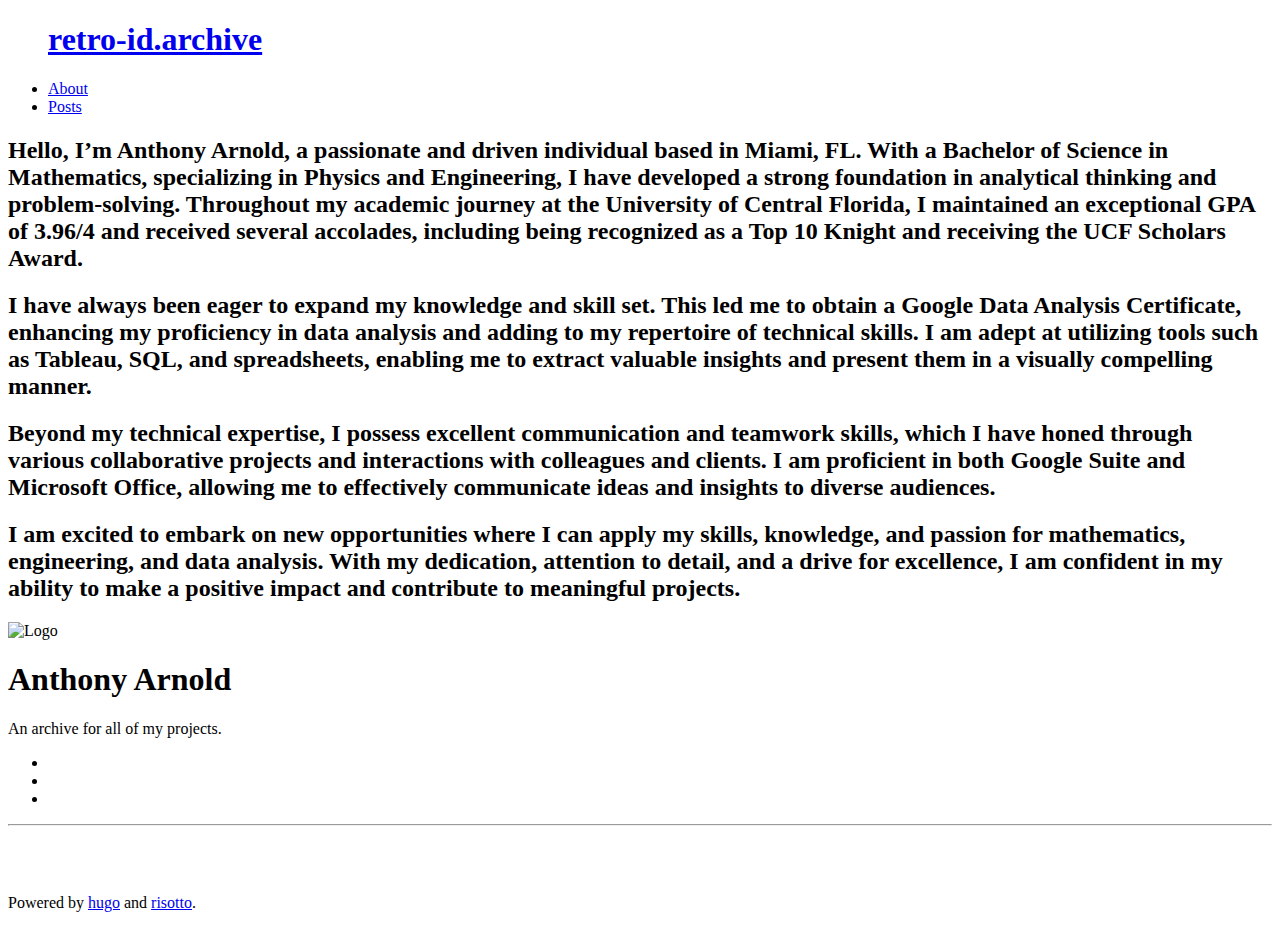
==== about/index.html @ 654d39c7 "Add files via upload" ====
<!DOCTYPE html>
<html lang="en">

    <head><title>retro-id.archive</title>
<meta name="description" content="An archive for all of my projects.">

<meta name="viewport" content="width=device-width, initial-scale=1">
<meta charset="UTF-8"/>



<link rel="stylesheet" href="https://cdnjs.cloudflare.com/ajax/libs/font-awesome/6.1.2/css/all.min.css" integrity="sha512-1sCRPdkRXhBV2PBLUdRb4tMg1w2YPf37qatUFeS7zlBy7jJI8Lf4VHwWfZZfpXtYSLy85pkm9GaYVYMfw5BC1A==" crossorigin="anonymous" />


<link rel="stylesheet" href="https://cdnjs.cloudflare.com/ajax/libs/academicons/1.9.1/css/academicons.min.css" integrity="sha512-b1ASx0WHgVFL5ZQhTgiPWX+68KjS38Jk87jg7pe+qC7q9YkEtFq0z7xCglv7qGIs/68d3mAp+StfC8WKC5SSAg==" crossorigin="anonymous" />


<link rel="stylesheet" href="https://arnoldant.github.io/website/css/palettes/base16-dark.css">
<link rel="stylesheet" href="https://arnoldant.github.io/website/css/risotto.css">
<link rel="stylesheet" href="https://arnoldant.github.io/website/css/custom.css">
</head>

    <body>
        <div class="page">

            <header class="page__header"><nav class="page__nav main-nav">
    <ul>
    <h1 class="page__logo"><a href="https://arnoldant.github.io/website" class="page__logo-inner">retro-id.archive</a></h1>
    
    
    <li class="main-nav__item"><a class="nav-main-item active" href="https://arnoldant.github.io/website/about/" title="">About</a></li>
    
    <li class="main-nav__item"><a class="nav-main-item" href="https://arnoldant.github.io/website/posts/" title="Posts">Posts</a></li>
    
    </ul>
</nav>

</header>

            <section class="page__body">
    <header class="content__header">
        <h1></h1>
    </header>
    
    <div class="content__body">
        <h2 id="[base64]">Hello, I&rsquo;m Anthony Arnold, a passionate and driven individual based in Miami, FL. With a Bachelor of Science in Mathematics, specializing in Physics and Engineering, I have developed a strong foundation in analytical thinking and problem-solving. Throughout my academic journey at the University of Central Florida, I maintained an exceptional GPA of 3.96/4 and received several accolades, including being recognized as a Top 10 Knight and receiving the UCF Scholars Award.</h2>
<h2 id="[base64]">I have always been eager to expand my knowledge and skill set. This led me to obtain a Google Data Analysis Certificate, enhancing my proficiency in data analysis and adding to my repertoire of technical skills. I am adept at utilizing tools such as Tableau, SQL, and spreadsheets, enabling me to extract valuable insights and present them in a visually compelling manner.</h2>
<h2 id="[base64]">Beyond my technical expertise, I possess excellent communication and teamwork skills, which I have honed through various collaborative projects and interactions with colleagues and clients. I am proficient in both Google Suite and Microsoft Office, allowing me to effectively communicate ideas and insights to diverse audiences.</h2>
<h2 id="[base64]">I am excited to embark on new opportunities where I can apply my skills, knowledge, and passion for mathematics, engineering, and data analysis. With my dedication, attention to detail, and a drive for excellence, I am confident in my ability to make a positive impact and contribute to meaningful projects.</h2>

    </div>
    <footer class="content__footer"></footer>

            </section>

            <section class="page__aside">
                <div class="aside__about">
<div class="aside__about">
    <img class="about__logo" src="https://arnoldant.github.io/website/images/IMG_1852.png" alt="Logo">
<h1 class="about__title">Anthony Arnold</h1>
<p class="about__description">An archive for all of my projects.</p>
</div>


<ul class="aside__social-links">
    
    <li>
        <a href="mailto:arnoldanthony310@gmail.com" rel="me" aria-label="Email" title="Email"><i class="fa-solid fa-envelope" aria-hidden="true"></i></a>&nbsp;
    </li>
    
    <li>
        <a href="https://github.com/arnoldant" rel="me" aria-label="GitHub" title="GitHub"><i class="fa-brands fa-github" aria-hidden="true"></i></a>&nbsp;
    </li>
    
    <li>
        <a href="https://public.tableau.com/app/profile/anthony.arnold" rel="me" aria-label="Tableau" title="Tableau"><i class="fa-solid fa-t" aria-hidden="true"></i></a>&nbsp;
    </li>
    
</ul>
</div>
                <hr>
                <div class="aside__content">
    
    

    

                </div>
            </section>

            <footer class="page__footer"><p>
    
    
    
    
    
    
      
        
      
    
      
    
    
    
</p>
<br /><br />
<p class="copyright"></p>
<p class="advertisement">Powered by <a href="https://gohugo.io/">hugo</a> and <a href="https://github.com/joeroe/risotto">risotto</a>.</p>
</footer>

        </div>
    </body>

</html>
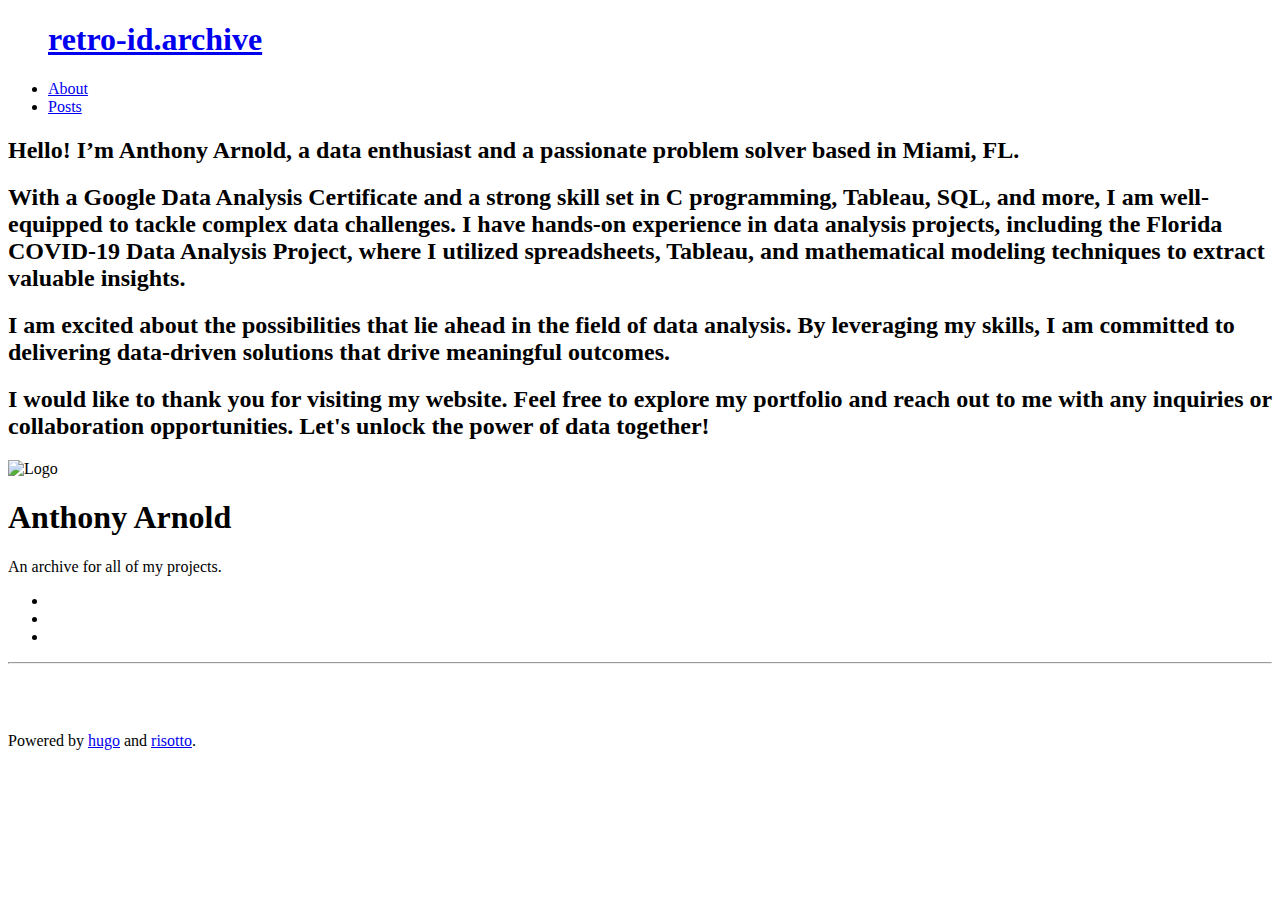
==== commit 8067ac13: "Update index.html" ====
--- a/about/index.html
+++ b/about/index.html
@@ -15,7 +15,7 @@
 <link rel="stylesheet" href="https://cdnjs.cloudflare.com/ajax/libs/academicons/1.9.1/css/academicons.min.css" integrity="sha512-b1ASx0WHgVFL5ZQhTgiPWX+68KjS38Jk87jg7pe+qC7q9YkEtFq0z7xCglv7qGIs/68d3mAp+StfC8WKC5SSAg==" crossorigin="anonymous" />
 
 
-<link rel="stylesheet" href="https://arnoldant.github.io/website/css/palettes/base16-dark.css">
+<link rel="stylesheet" href="https://arnoldant.github.io/website/css/palettes/tokyo-night-dark.css">
 <link rel="stylesheet" href="https://arnoldant.github.io/website/css/risotto.css">
 <link rel="stylesheet" href="https://arnoldant.github.io/website/css/custom.css">
 </head>
@@ -43,10 +43,10 @@
     </header>
     
     <div class="content__body">
-        <h2 id="[base64]">Hello, I&rsquo;m Anthony Arnold, a passionate and driven individual based in Miami, FL. With a Bachelor of Science in Mathematics, specializing in Physics and Engineering, I have developed a strong foundation in analytical thinking and problem-solving. Throughout my academic journey at the University of Central Florida, I maintained an exceptional GPA of 3.96/4 and received several accolades, including being recognized as a Top 10 Knight and receiving the UCF Scholars Award.</h2>
-<h2 id="[base64]">I have always been eager to expand my knowledge and skill set. This led me to obtain a Google Data Analysis Certificate, enhancing my proficiency in data analysis and adding to my repertoire of technical skills. I am adept at utilizing tools such as Tableau, SQL, and spreadsheets, enabling me to extract valuable insights and present them in a visually compelling manner.</h2>
-<h2 id="[base64]">Beyond my technical expertise, I possess excellent communication and teamwork skills, which I have honed through various collaborative projects and interactions with colleagues and clients. I am proficient in both Google Suite and Microsoft Office, allowing me to effectively communicate ideas and insights to diverse audiences.</h2>
-<h2 id="[base64]">I am excited to embark on new opportunities where I can apply my skills, knowledge, and passion for mathematics, engineering, and data analysis. With my dedication, attention to detail, and a drive for excellence, I am confident in my ability to make a positive impact and contribute to meaningful projects.</h2>
+        <h2>Hello! I&rsquo;m Anthony Arnold, a data enthusiast and a passionate problem solver based in Miami, FL.</h2>
+<h2>With a Google Data Analysis Certificate and a strong skill set in C programming, Tableau, SQL, and more, I am well-equipped to tackle complex data challenges. I have hands-on experience in data analysis projects, including the Florida COVID-19 Data Analysis Project, where I utilized spreadsheets, Tableau, and mathematical modeling techniques to extract valuable insights.</h2>
+<h2>I am excited about the possibilities that lie ahead in the field of data analysis. By leveraging my skills, I am committed to delivering data-driven solutions that drive meaningful outcomes.</h2>
+<h2>I would like to thank you for visiting my website. Feel free to explore my portfolio and reach out to me with any inquiries or collaboration opportunities. Let's unlock the power of data together!</h2>
 
     </div>
     <footer class="content__footer"></footer>
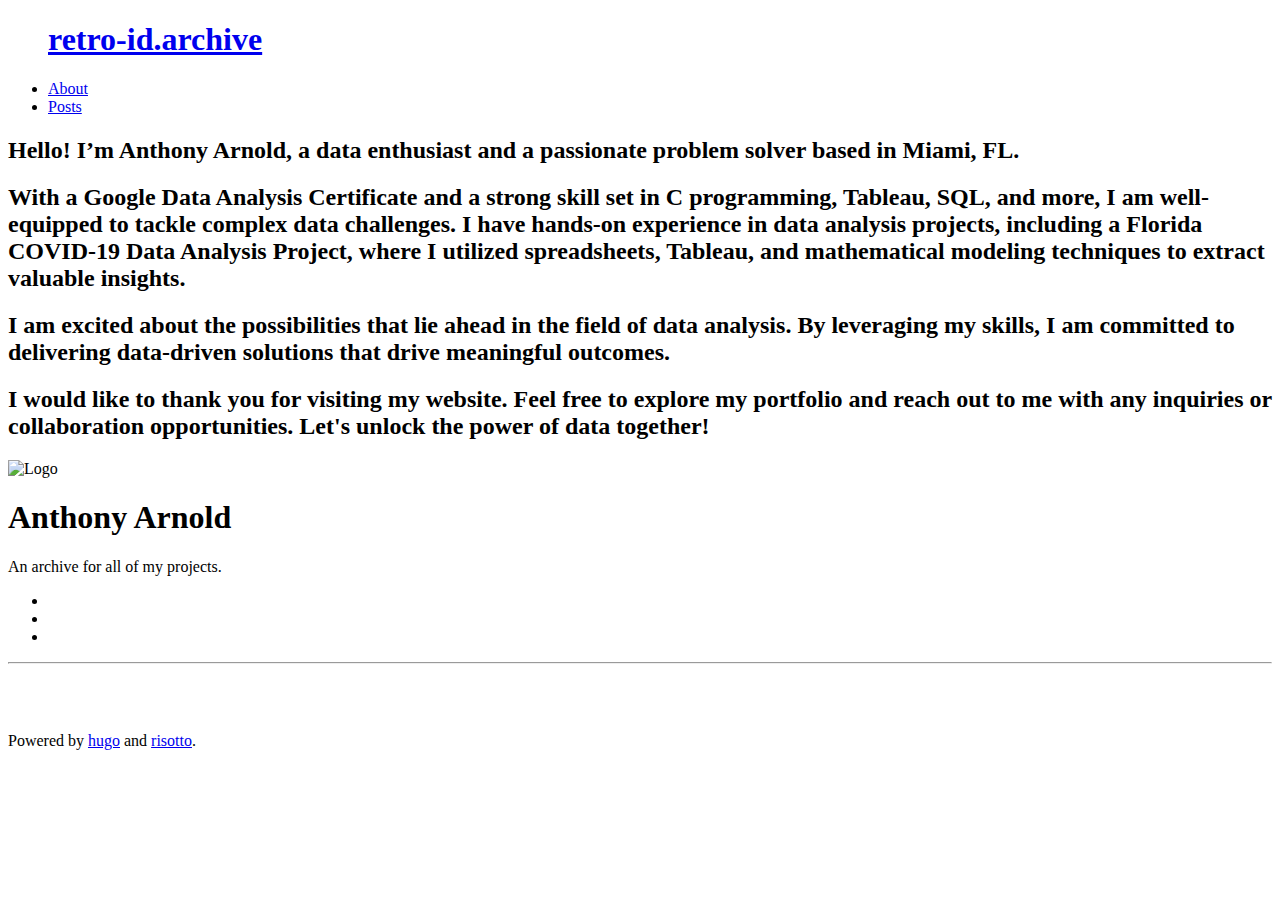
==== commit 3ee9b96a: "New Post" ====
--- a/about/index.html
+++ b/about/index.html
@@ -44,7 +44,7 @@
     
     <div class="content__body">
         <h2>Hello! I&rsquo;m Anthony Arnold, a data enthusiast and a passionate problem solver based in Miami, FL.</h2>
-<h2>With a Google Data Analysis Certificate and a strong skill set in C programming, Tableau, SQL, and more, I am well-equipped to tackle complex data challenges. I have hands-on experience in data analysis projects, including the Florida COVID-19 Data Analysis Project, where I utilized spreadsheets, Tableau, and mathematical modeling techniques to extract valuable insights.</h2>
+<h2>With a Google Data Analysis Certificate and a strong skill set in C programming, Tableau, SQL, and more, I am well-equipped to tackle complex data challenges. I have hands-on experience in data analysis projects, including a Florida COVID-19 Data Analysis Project, where I utilized spreadsheets, Tableau, and mathematical modeling techniques to extract valuable insights.</h2>
 <h2>I am excited about the possibilities that lie ahead in the field of data analysis. By leveraging my skills, I am committed to delivering data-driven solutions that drive meaningful outcomes.</h2>
 <h2>I would like to thank you for visiting my website. Feel free to explore my portfolio and reach out to me with any inquiries or collaboration opportunities. Let's unlock the power of data together!</h2>
 
@@ -91,18 +91,6 @@
             <footer class="page__footer"><p>
     
     
-    
-    
-    
-    
-      
-        
-      
-    
-      
-    
-    
-    
 </p>
 <br /><br />
 <p class="copyright"></p>
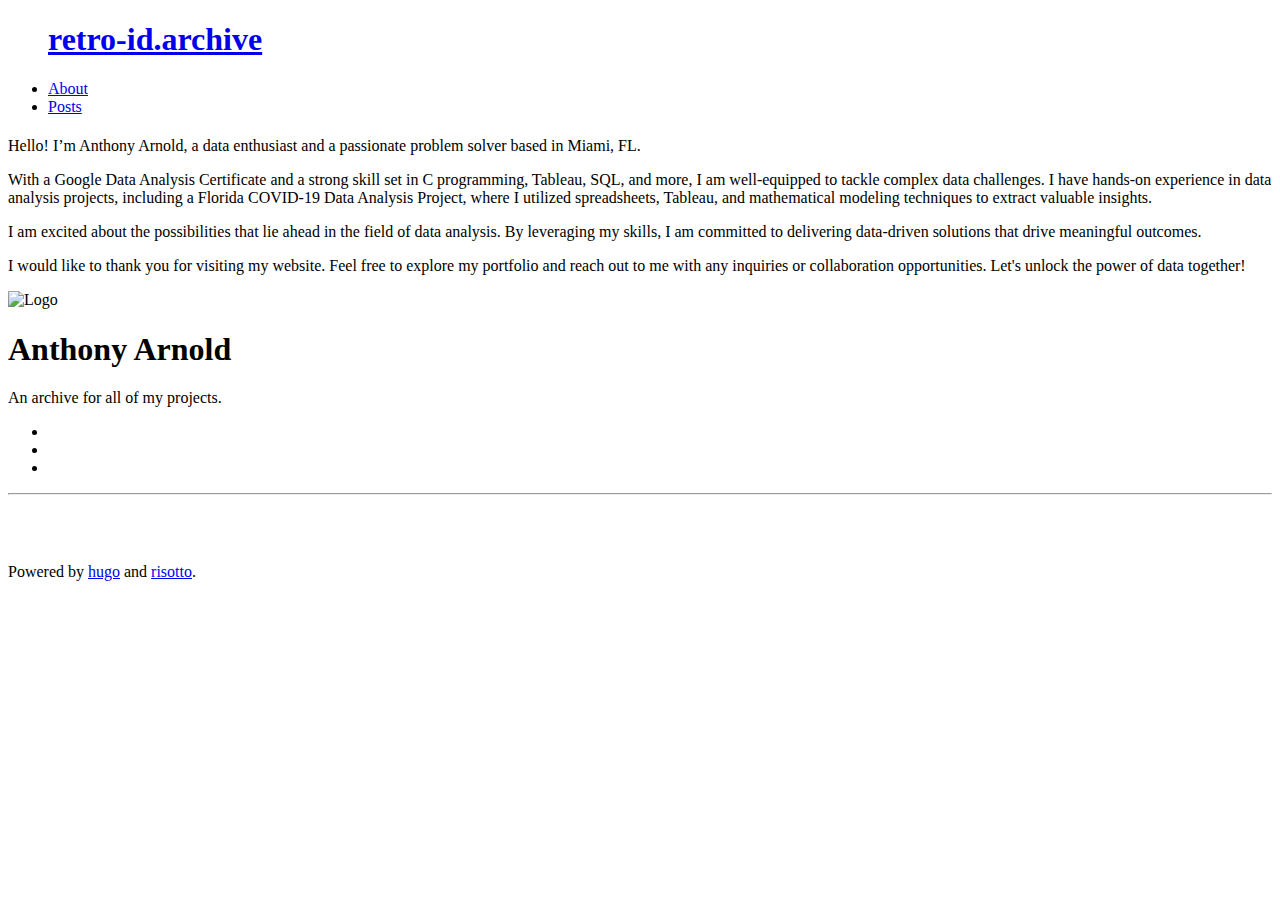
==== commit 9abcc6f3: "New Post and changes" ====
--- a/about/index.html
+++ b/about/index.html
@@ -43,10 +43,10 @@
     </header>
     
     <div class="content__body">
-        <h2>Hello! I&rsquo;m Anthony Arnold, a data enthusiast and a passionate problem solver based in Miami, FL.</h2>
-<h2>With a Google Data Analysis Certificate and a strong skill set in C programming, Tableau, SQL, and more, I am well-equipped to tackle complex data challenges. I have hands-on experience in data analysis projects, including a Florida COVID-19 Data Analysis Project, where I utilized spreadsheets, Tableau, and mathematical modeling techniques to extract valuable insights.</h2>
-<h2>I am excited about the possibilities that lie ahead in the field of data analysis. By leveraging my skills, I am committed to delivering data-driven solutions that drive meaningful outcomes.</h2>
-<h2>I would like to thank you for visiting my website. Feel free to explore my portfolio and reach out to me with any inquiries or collaboration opportunities. Let's unlock the power of data together!</h2>
+        <p>Hello! I&rsquo;m Anthony Arnold, a data enthusiast and a passionate problem solver based in Miami, FL.</p>
+<p>With a Google Data Analysis Certificate and a strong skill set in C programming, Tableau, SQL, and more, I am well-equipped to tackle complex data challenges. I have hands-on experience in data analysis projects, including a Florida COVID-19 Data Analysis Project, where I utilized spreadsheets, Tableau, and mathematical modeling techniques to extract valuable insights.</p>
+<p>I am excited about the possibilities that lie ahead in the field of data analysis. By leveraging my skills, I am committed to delivering data-driven solutions that drive meaningful outcomes.</p>
+<p>I would like to thank you for visiting my website. Feel free to explore my portfolio and reach out to me with any inquiries or collaboration opportunities. Let's unlock the power of data together!</p>
 
     </div>
     <footer class="content__footer"></footer>
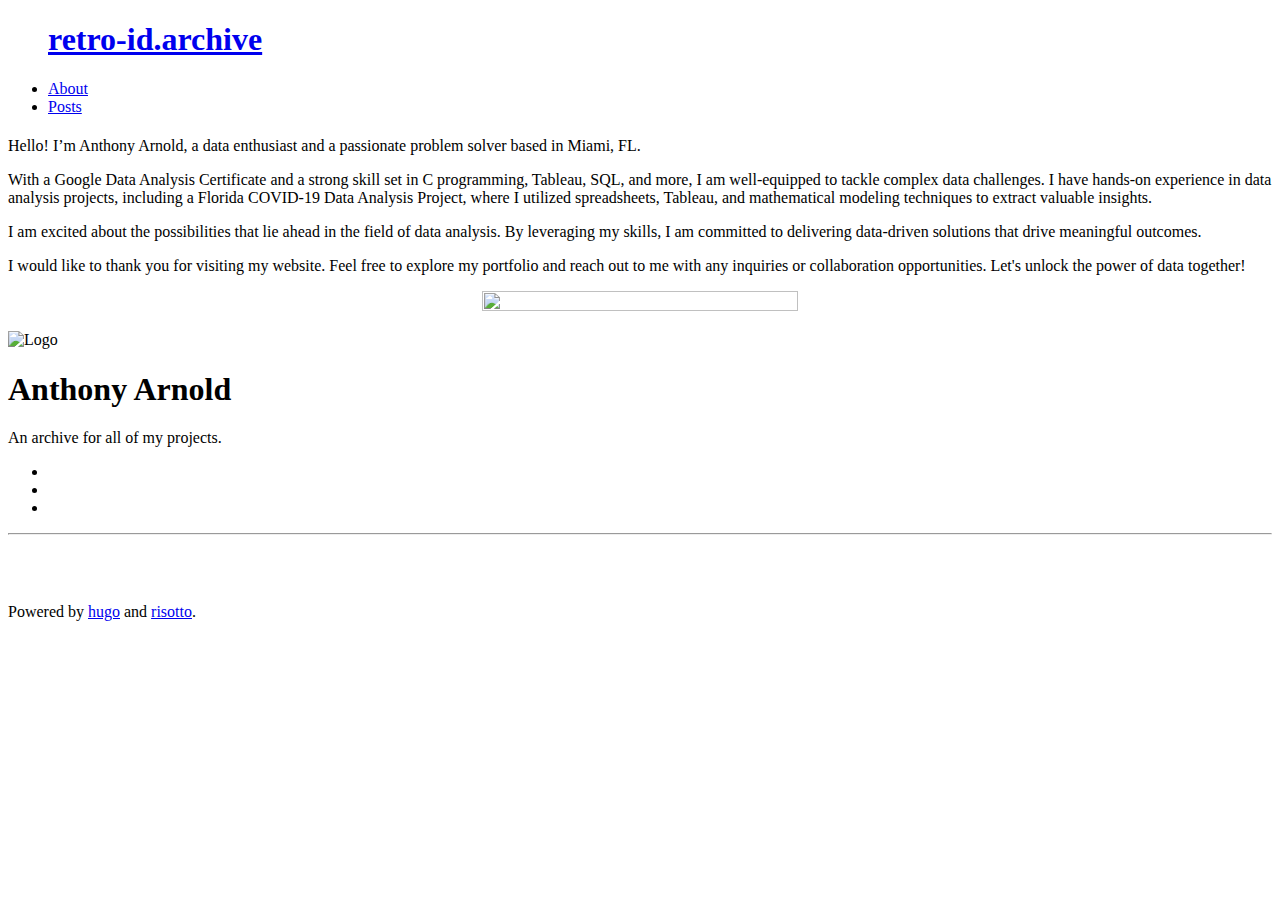
==== commit 725b4e13: "image size change" ====
--- a/about/index.html
+++ b/about/index.html
@@ -48,6 +48,7 @@
 <p>I am excited about the possibilities that lie ahead in the field of data analysis. By leveraging my skills, I am committed to delivering data-driven solutions that drive meaningful outcomes.</p>
 <p>I would like to thank you for visiting my website. Feel free to explore my portfolio and reach out to me with any inquiries or collaboration opportunities. Let's unlock the power of data together!</p>
 
+<p><center><img src="https://arnoldant.github.io/website/0.jpg" style="width: 50% ; height: 50%"> </center></p>
     </div>
     <footer class="content__footer"></footer>
 
